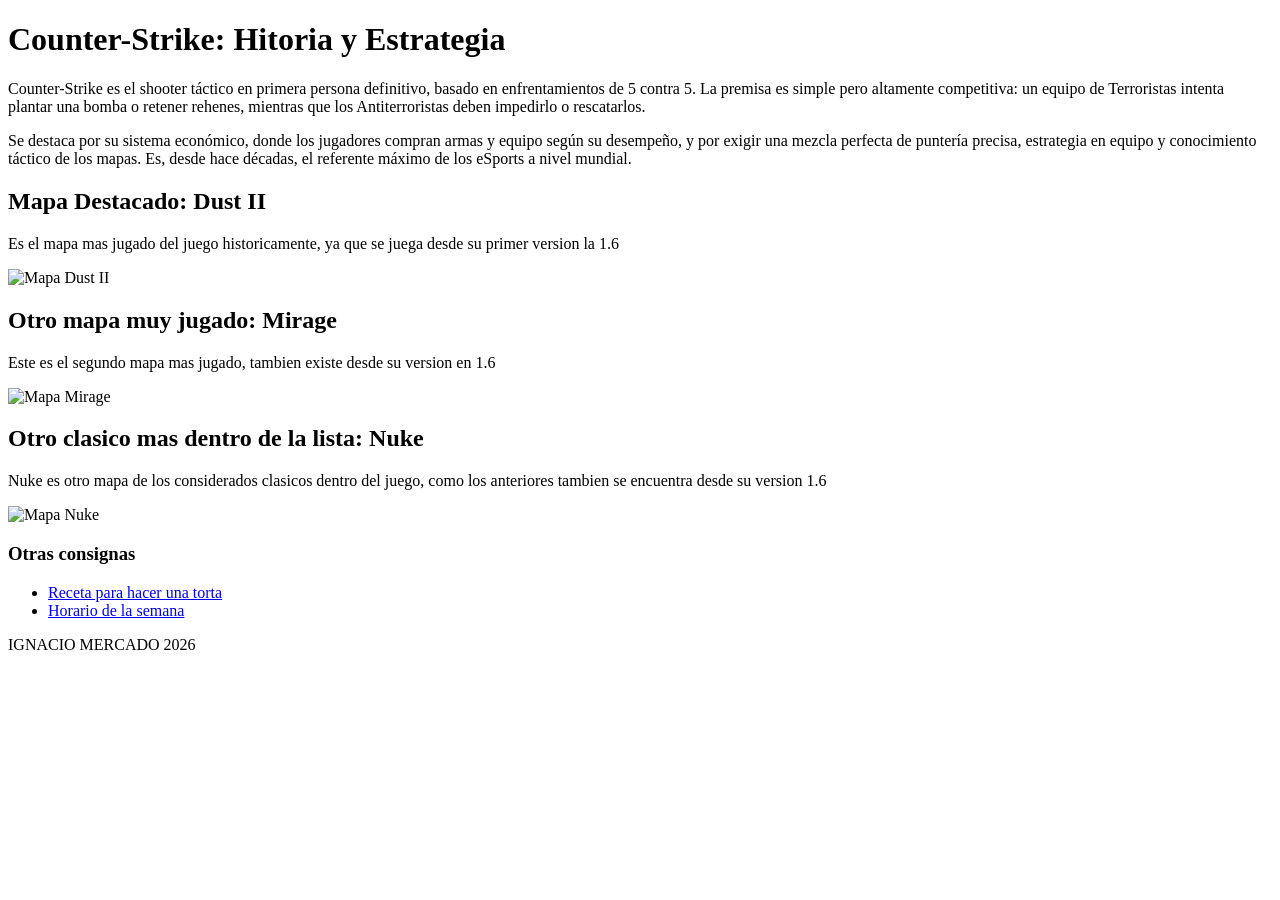
==== index.html @ 209c93ad "maquetado de index sobre counter-strike" ====
<!DOCTYPE html>
<html lang="es">
<head>
    <meta charset="UTF-8">
    <meta name="viewport" content="width=device-width, initial-scale=1.0">
    <title>Counter-Strike</title>
</head>
<body>
    <header>
        <h1>Counter-Strike: Hitoria y Estrategia</h1>
        <p>Counter-Strike es el shooter táctico en primera persona definitivo, basado en enfrentamientos de 5 contra 5. 
            La premisa es simple pero altamente competitiva: un equipo de Terroristas intenta plantar una bomba o retener rehenes, mientras que los Antiterroristas deben impedirlo o rescatarlos.</p>
        <p>Se destaca por su sistema económico, donde los jugadores compran armas y equipo según su desempeño, y por exigir una mezcla perfecta de puntería precisa, estrategia en equipo y conocimiento táctico de los mapas.
            Es, desde hace décadas, el referente máximo de los eSports a nivel mundial.</p>
    </header>

    <main>
        <section>
            <h2>Mapa Destacado: Dust II</h2>
            <p>Es el mapa mas jugado del juego historicamente, ya que se juega desde su primer version la 1.6</p>
            
            <img src="https://profilerr.net/static/content/thumbs/560x350/7/36/e2z5ab---c560x350x50px50p--c25d015b35eaa9df89c373f88fe14367.webp" alt="Mapa Dust II" >
        </section>
    </main>

    <main>
        <section>
            <h2>Otro mapa muy jugado: Mirage</h2>
            <p>Este es el segundo mapa mas jugado, tambien existe desde su version en 1.6</p>
             
            <img src="imagenes/mirage.webp" alt="Mapa Mirage">
        </section>
    </main>

    <main>
        <section>
            <h2>Otro clasico mas dentro de la lista: Nuke</h2>
            <p>Nuke es otro mapa de los considerados clasicos dentro del juego, como los anteriores tambien se encuentra desde su version 1.6</p>

            <img src="imagenes/nuke.jpeg" alt="Mapa Nuke">
        </section>
    </main>

    <nav>
        <h3>Otras consignas</h3>
        <ul>                                                                      
            <li><a href="receta.html">Receta para hacer una torta</a></li>
            <li><a href="horario.html">Horario de la semana</a></li>
        </ul>
    </nav>

    <footer>
        <p>IGNACIO MERCADO 2026</p>
    </footer>
  </body>
</html>
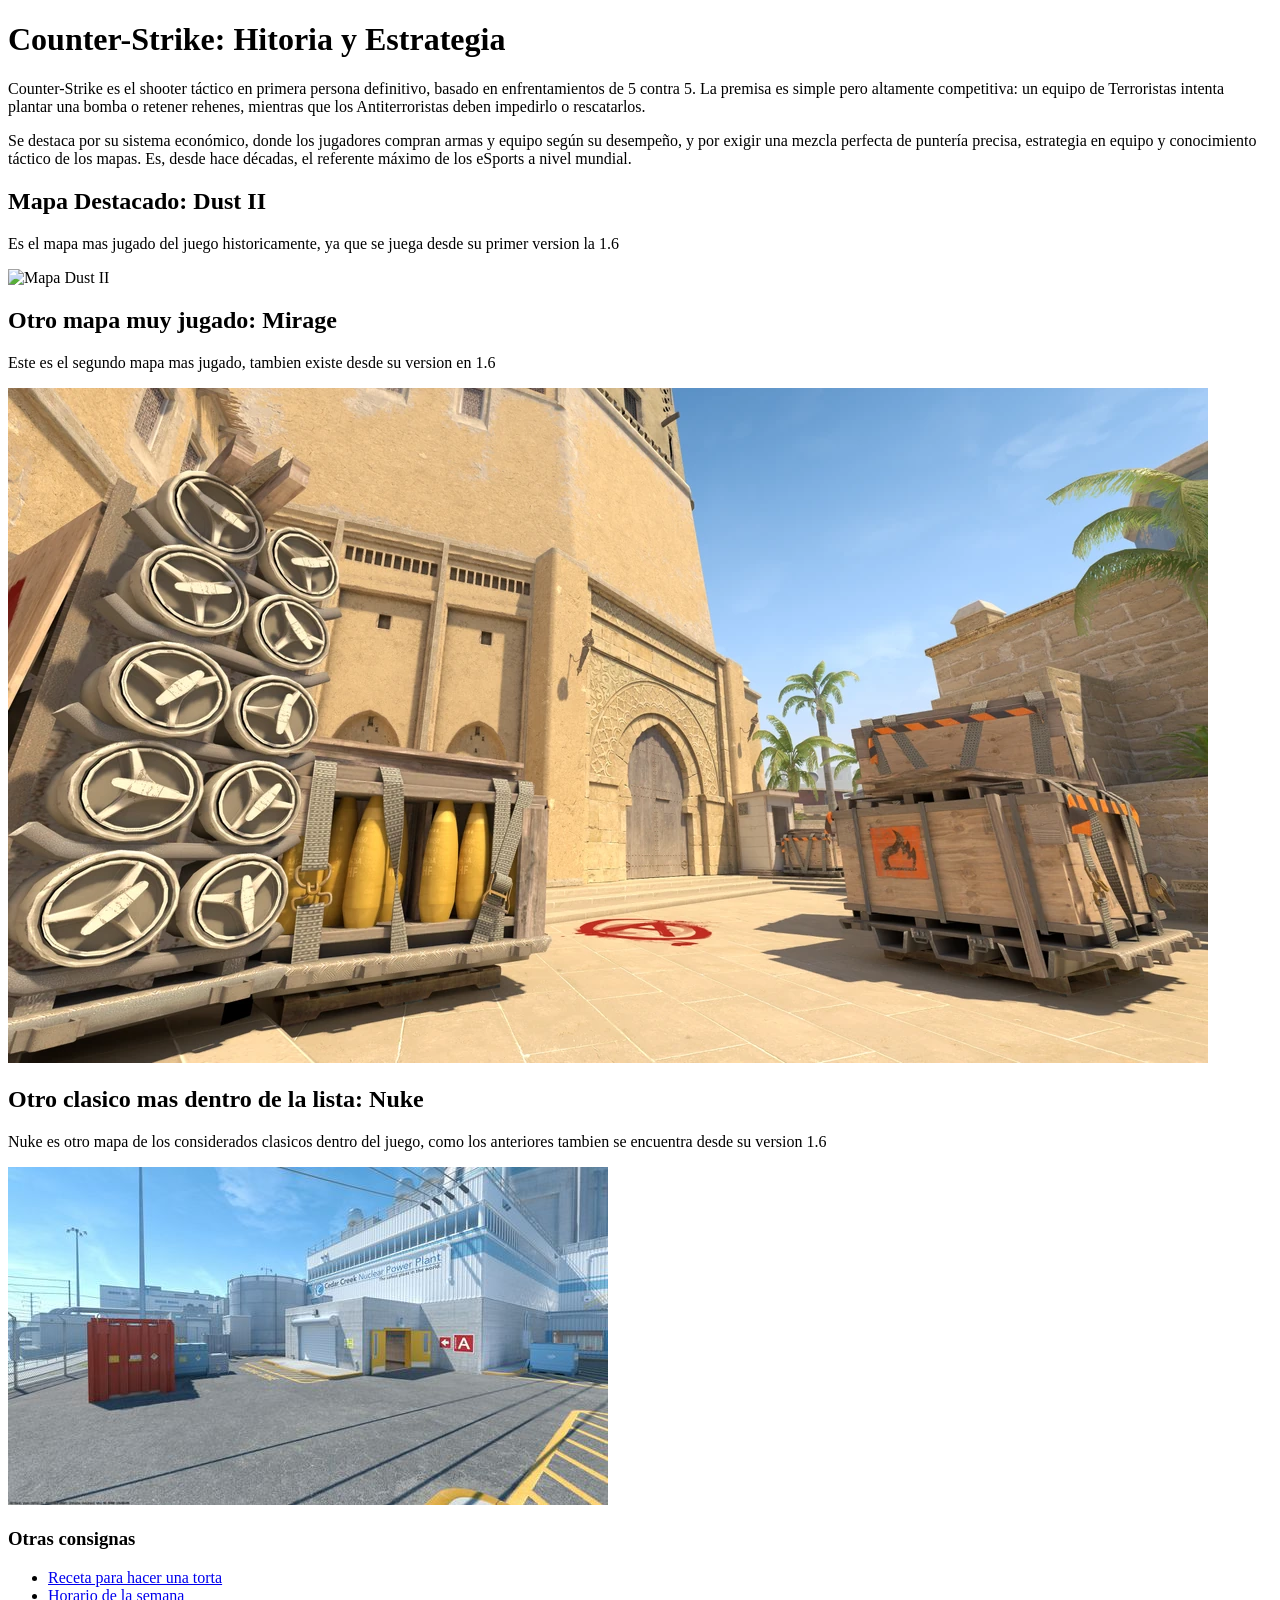
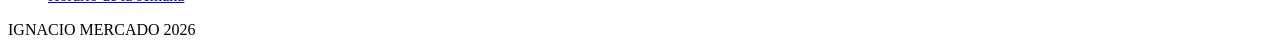
==== commit 5a299903: "corrigiendo y agregando link para conectar con css todos los archivos" ====
--- a/index.html
+++ b/index.html
@@ -4,6 +4,7 @@
     <meta charset="UTF-8">
     <meta name="viewport" content="width=device-width, initial-scale=1.0">
     <title>Counter-Strike</title>
+    <link rel="stylesheet" href="estilos.css">
 </head>
 <body>
     <header>
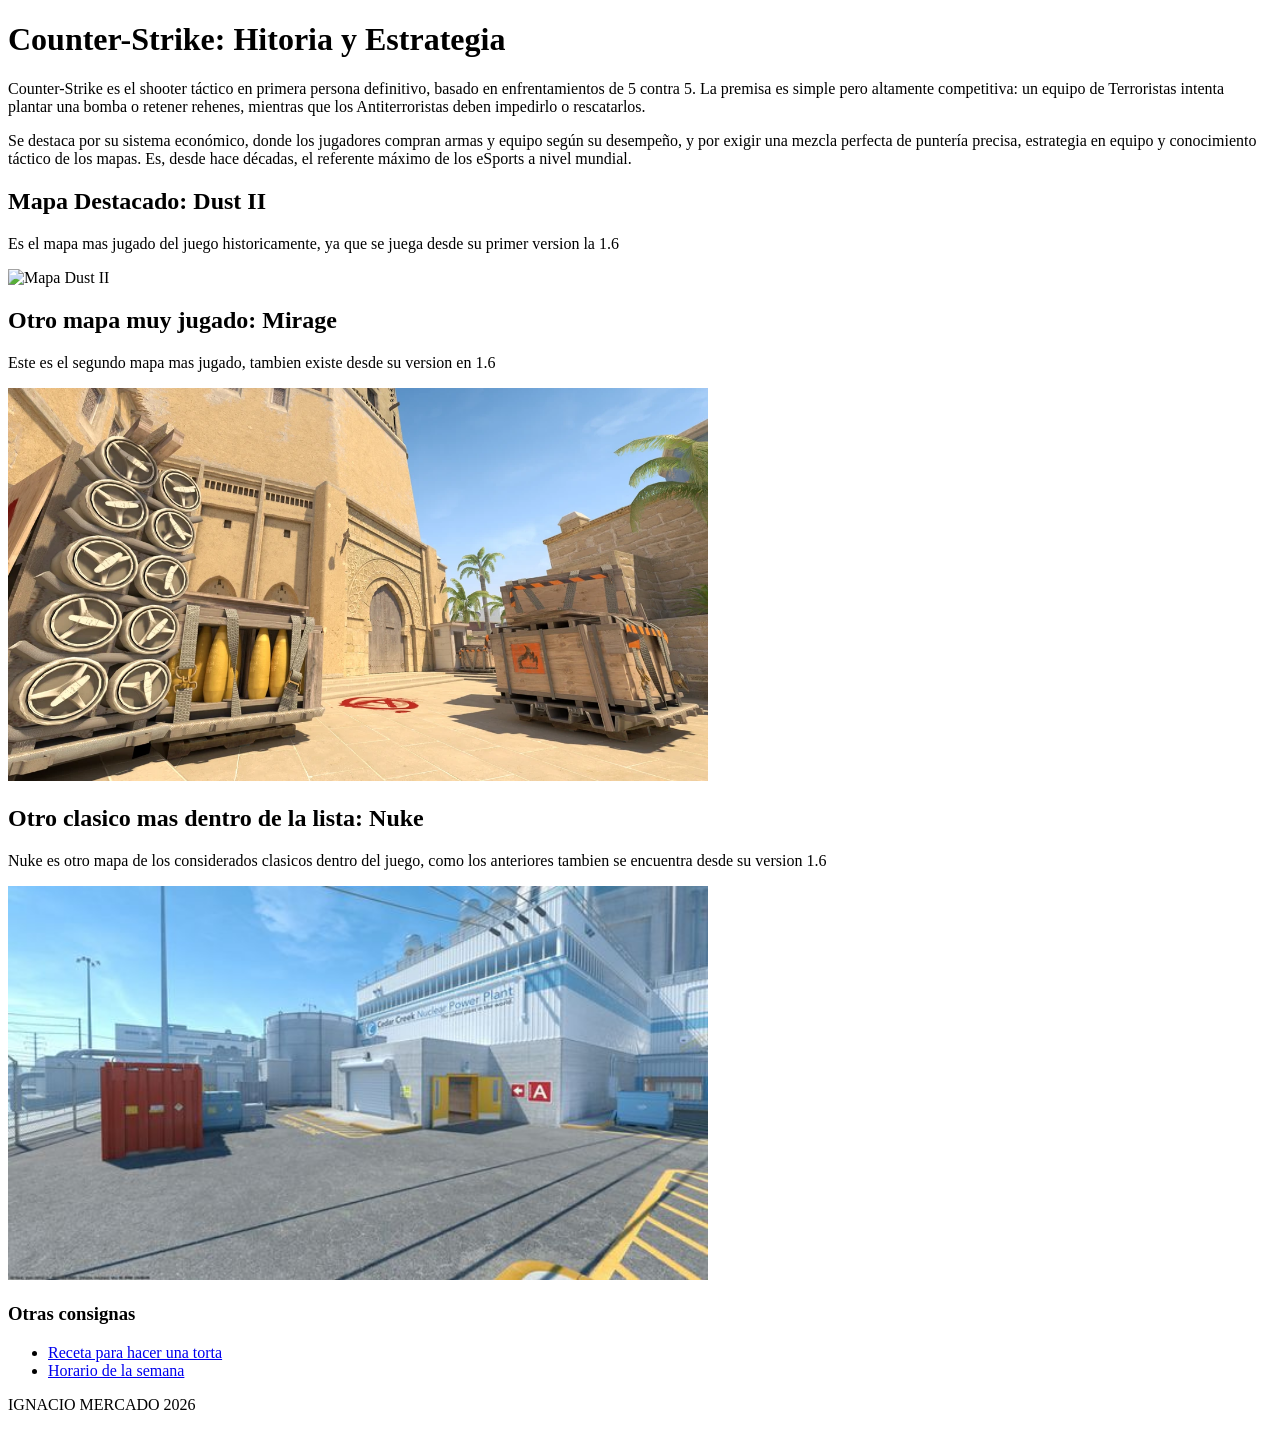
==== commit e36a6142: "modificacion del tamaño de las imganes asi quedan todas iguales" ====
--- a/index.html
+++ b/index.html
@@ -20,7 +20,7 @@
             <h2>Mapa Destacado: Dust II</h2>
             <p>Es el mapa mas jugado del juego historicamente, ya que se juega desde su primer version la 1.6</p>
             
-            <img src="https://profilerr.net/static/content/thumbs/560x350/7/36/e2z5ab---c560x350x50px50p--c25d015b35eaa9df89c373f88fe14367.webp" alt="Mapa Dust II" >
+            <img src="https://profilerr.net/static/content/thumbs/560x350/7/36/e2z5ab---c560x350x50px50p--c25d015b35eaa9df89c373f88fe14367.webp" alt="Mapa Dust II" width="700" >
         </section>
     </main>
 
@@ -29,7 +29,7 @@
             <h2>Otro mapa muy jugado: Mirage</h2>
             <p>Este es el segundo mapa mas jugado, tambien existe desde su version en 1.6</p>
              
-            <img src="imagenes/mirage.webp" alt="Mapa Mirage">
+            <img src="imagenes/mirage.webp" alt="Mapa Mirage" width="700">
         </section>
     </main>
 
@@ -38,7 +38,7 @@
             <h2>Otro clasico mas dentro de la lista: Nuke</h2>
             <p>Nuke es otro mapa de los considerados clasicos dentro del juego, como los anteriores tambien se encuentra desde su version 1.6</p>
 
-            <img src="imagenes/nuke.jpeg" alt="Mapa Nuke">
+            <img src="imagenes/nuke.jpeg" alt="Mapa Nuke" width="700">
         </section>
     </main>
 
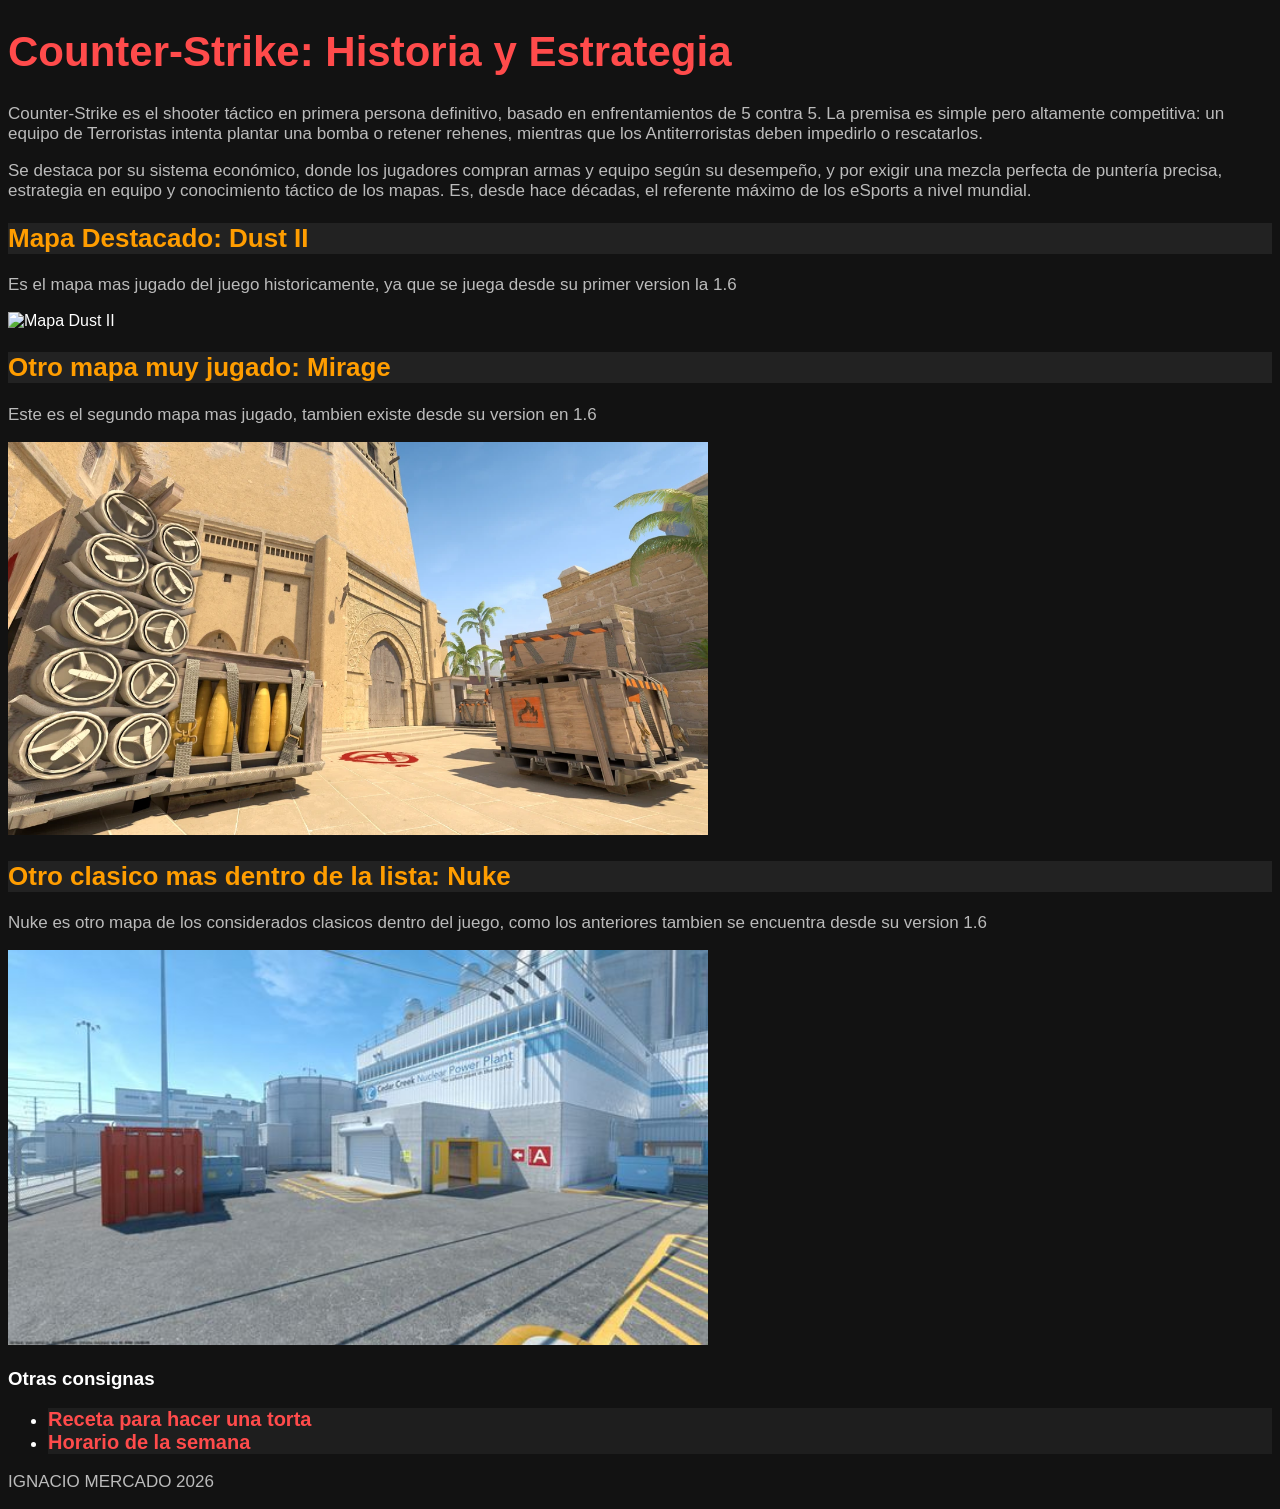
==== commit 96df998c: "corregido error de ortografia de titulo principal" ====
--- a/index.html
+++ b/index.html
@@ -8,7 +8,7 @@
 </head>
 <body>
     <header>
-        <h1>Counter-Strike: Hitoria y Estrategia</h1>
+        <h1>Counter-Strike: Historia y Estrategia</h1>
         <p>Counter-Strike es el shooter táctico en primera persona definitivo, basado en enfrentamientos de 5 contra 5. 
             La premisa es simple pero altamente competitiva: un equipo de Terroristas intenta plantar una bomba o retener rehenes, mientras que los Antiterroristas deben impedirlo o rescatarlos.</p>
         <p>Se destaca por su sistema económico, donde los jugadores compran armas y equipo según su desempeño, y por exigir una mezcla perfecta de puntería precisa, estrategia en equipo y conocimiento táctico de los mapas.
--- a/estilos.css
+++ b/estilos.css
@@ -0,0 +1,67 @@
+body {
+    font-family: 'Segoe UI', Arial, sans-serif;
+    background-color: #121212; 
+    color: #ffffff;            
+}
+
+h1 {
+    font-size: 42px;
+    color: #ff4b4b; 
+}
+
+h2 {
+    font-size: 26px;
+    color: #ff9d00; 
+    background-color: #222222; 
+}
+
+a {
+    font-size: 20px;
+    color: #ff4b4b;
+    font-weight: bold;
+    text-decoration: none;
+}
+
+table {
+    background-color: #1a1a1a;
+    
+}
+
+th {
+    font-size: 20px;
+    background-color: #000000;
+    color: #ff4b4b;
+}
+
+td {
+    font-size: 16px;
+    color: #cccccc;
+    text-align: center;
+}
+
+td[colspan] {
+    background-color: #333333;
+    color: #ff9d00;
+    font-weight: bold;
+    font-size: 18px;
+}
+
+ul, ol {
+    font-size: 18px;
+    color: #dddddd;
+}
+
+li {
+    color: #ffffff;
+    background-color: #1e1e1e; 
+}
+
+p {
+    font-size: 17px;
+    color: #bbbbbb;
+}
+
+footer {
+    font-size: 14px;
+    color: #666666;
+}
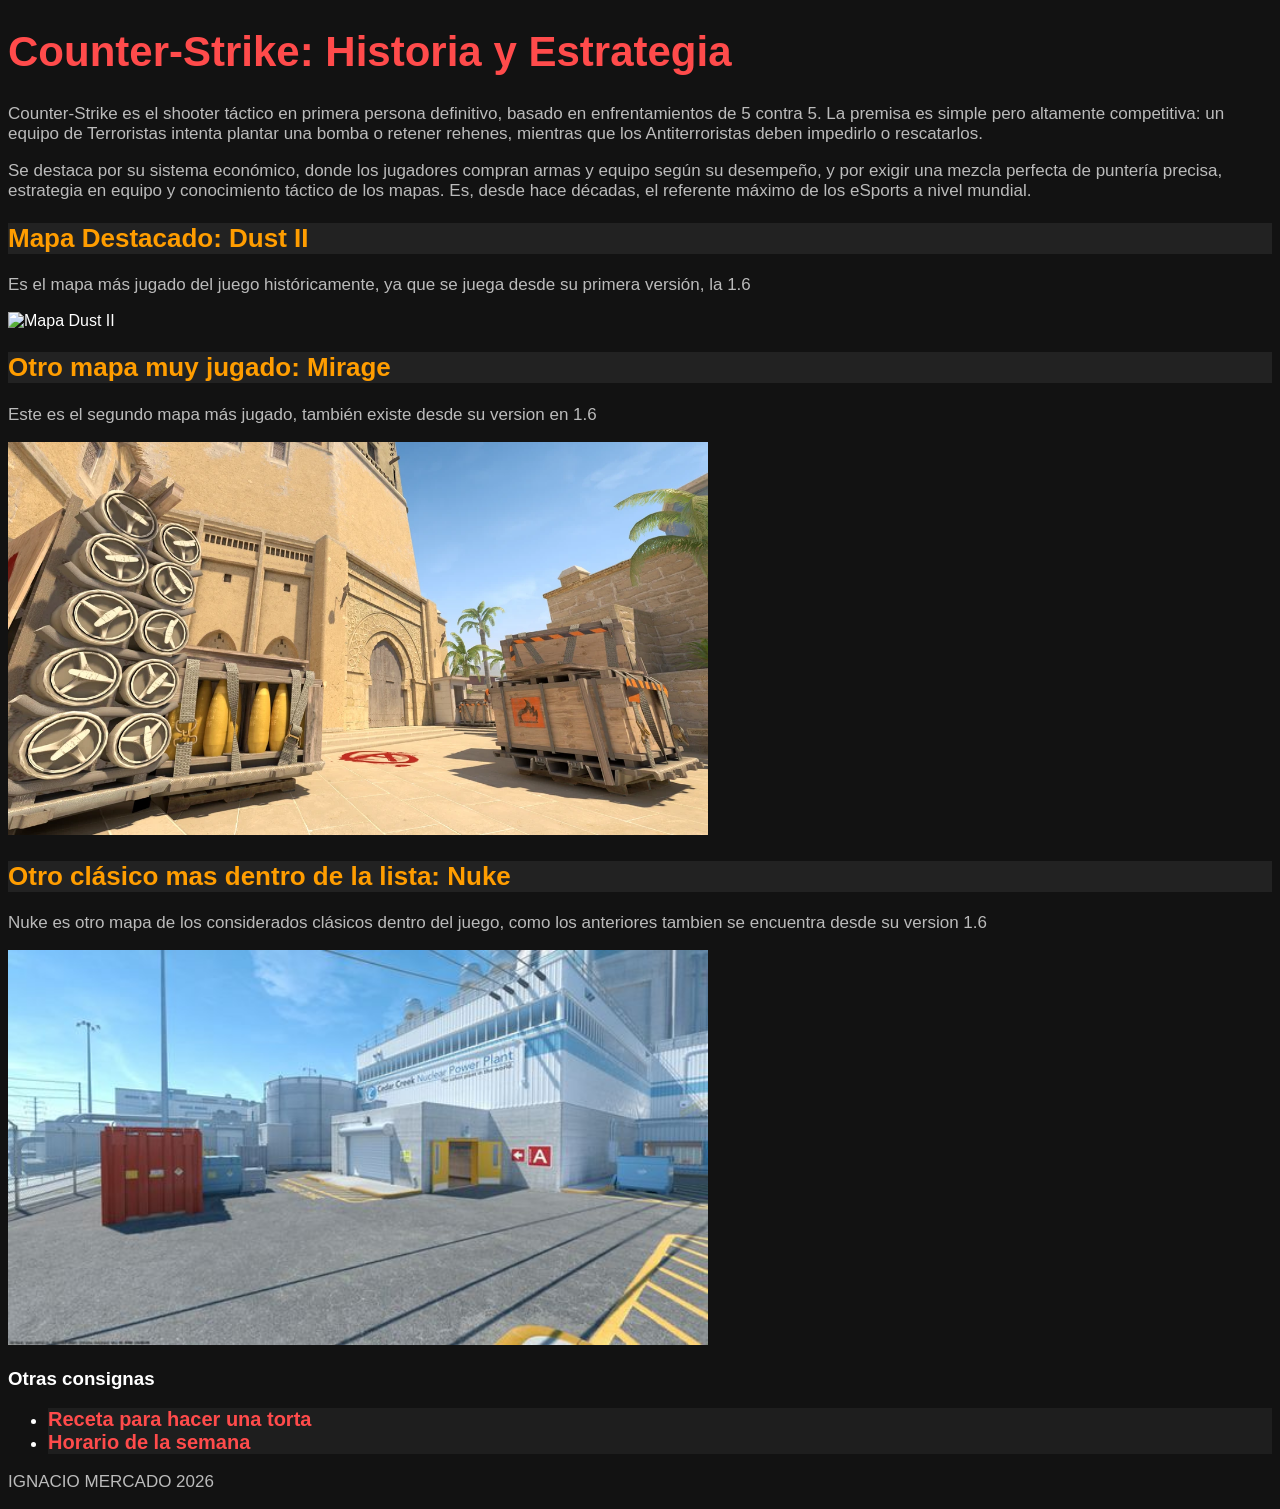
==== commit 1f93b2cf: "corregidos errores de ortografia y tildes" ====
--- a/index.html
+++ b/index.html
@@ -18,7 +18,7 @@
     <main>
         <section>
             <h2>Mapa Destacado: Dust II</h2>
-            <p>Es el mapa mas jugado del juego historicamente, ya que se juega desde su primer version la 1.6</p>
+            <p>Es el mapa más jugado del juego históricamente, ya que se juega desde su primera versión, la 1.6</p>
             
             <img src="https://profilerr.net/static/content/thumbs/560x350/7/36/e2z5ab---c560x350x50px50p--c25d015b35eaa9df89c373f88fe14367.webp" alt="Mapa Dust II" width="700" >
         </section>
@@ -27,7 +27,7 @@
     <main>
         <section>
             <h2>Otro mapa muy jugado: Mirage</h2>
-            <p>Este es el segundo mapa mas jugado, tambien existe desde su version en 1.6</p>
+            <p>Este es el segundo mapa más jugado, también existe desde su version en 1.6</p>
              
             <img src="imagenes/mirage.webp" alt="Mapa Mirage" width="700">
         </section>
@@ -35,8 +35,8 @@
 
     <main>
         <section>
-            <h2>Otro clasico mas dentro de la lista: Nuke</h2>
-            <p>Nuke es otro mapa de los considerados clasicos dentro del juego, como los anteriores tambien se encuentra desde su version 1.6</p>
+            <h2>Otro clásico mas dentro de la lista: Nuke</h2>
+            <p>Nuke es otro mapa de los considerados clásicos dentro del juego, como los anteriores tambien se encuentra desde su version 1.6</p>
 
             <img src="imagenes/nuke.jpeg" alt="Mapa Nuke" width="700">
         </section>
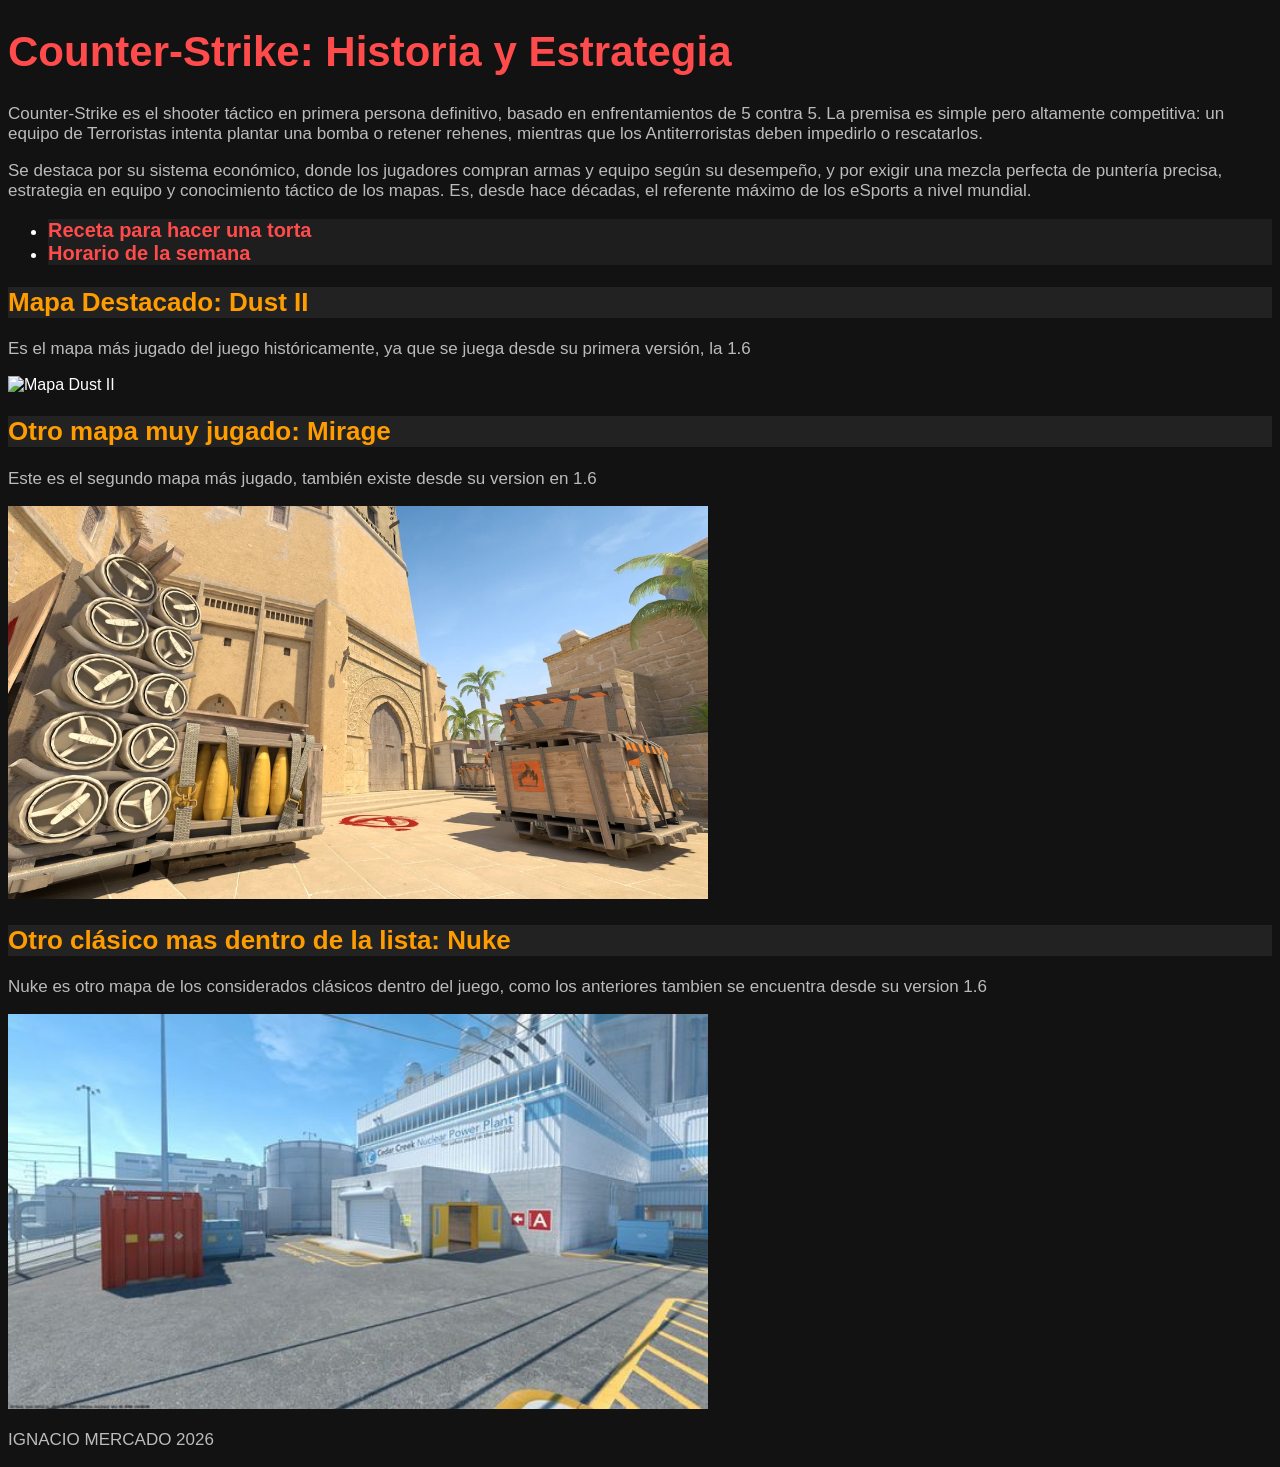
==== commit 09af1c60: "correccion de estructura y semantica" ====
--- a/index.html
+++ b/index.html
@@ -15,41 +15,39 @@
             Es, desde hace décadas, el referente máximo de los eSports a nivel mundial.</p>
     </header>
 
-    <main>
-        <section>
-            <h2>Mapa Destacado: Dust II</h2>
-            <p>Es el mapa más jugado del juego históricamente, ya que se juega desde su primera versión, la 1.6</p>
-            
-            <img src="https://profilerr.net/static/content/thumbs/560x350/7/36/e2z5ab---c560x350x50px50p--c25d015b35eaa9df89c373f88fe14367.webp" alt="Mapa Dust II" width="700" >
-        </section>
-    </main>
+    <nav>
 
-    <main>
-        <section>
-            <h2>Otro mapa muy jugado: Mirage</h2>
-            <p>Este es el segundo mapa más jugado, también existe desde su version en 1.6</p>
-             
-            <img src="imagenes/mirage.webp" alt="Mapa Mirage" width="700">
-        </section>
-    </main>
-
-    <main>
-        <section>
-            <h2>Otro clásico mas dentro de la lista: Nuke</h2>
-            <p>Nuke es otro mapa de los considerados clásicos dentro del juego, como los anteriores tambien se encuentra desde su version 1.6</p>
-
-            <img src="imagenes/nuke.jpeg" alt="Mapa Nuke" width="700">
-        </section>
-    </main>
-
-    <nav>
-        <h3>Otras consignas</h3>
         <ul>                                                                      
             <li><a href="receta.html">Receta para hacer una torta</a></li>
             <li><a href="horario.html">Horario de la semana</a></li>
         </ul>
     </nav>
 
+    <main>
+        
+        <article>
+            <h2>Mapa Destacado: Dust II</h2>
+            <p>Es el mapa más jugado del juego históricamente, ya que se juega desde su primera versión, la 1.6</p>
+            
+            <img src="https://profilerr.net/static/content/thumbs/560x350/7/36/e2z5ab---c560x350x50px50p--c25d015b35eaa9df89c373f88fe14367.webp" alt="Mapa Dust II" width="700" >
+        </article>
+    
+        <article>
+            <h2>Otro mapa muy jugado: Mirage</h2>
+            <p>Este es el segundo mapa más jugado, también existe desde su version en 1.6</p>
+             
+            <img src="imagenes/mirage.webp" alt="Mapa Mirage" width="700">
+        </article>
+        
+        <article>
+            <h2>Otro clásico mas dentro de la lista: Nuke</h2>
+            <p>Nuke es otro mapa de los considerados clásicos dentro del juego, como los anteriores tambien se encuentra desde su version 1.6</p>
+
+            <img src="imagenes/nuke.jpeg" alt="Mapa Nuke" width="700">
+        </article>
+
+    </main>
+
     <footer>
         <p>IGNACIO MERCADO 2026</p>
     </footer>
